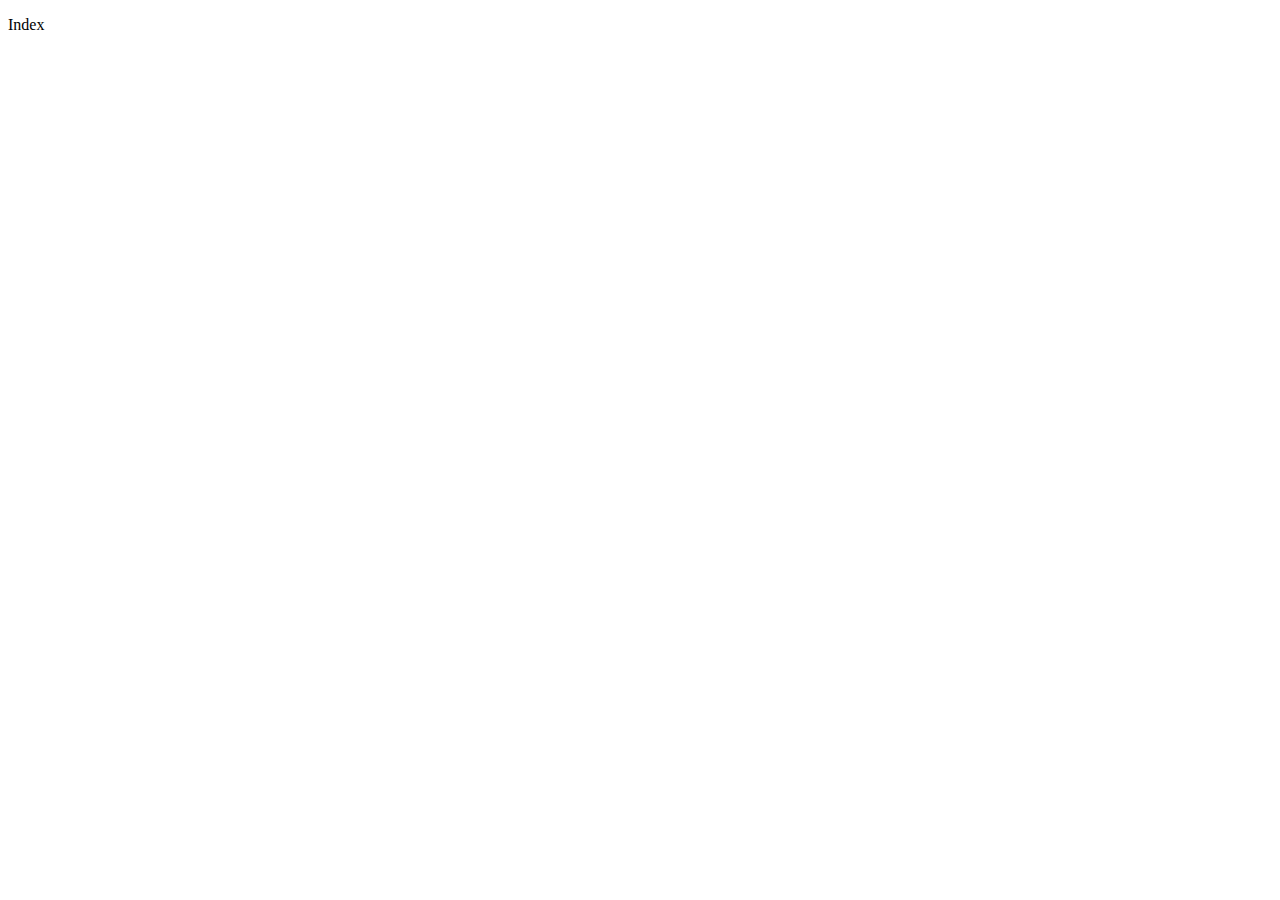
==== index.html @ 98e4eb8d "Corrección index" ====
<!DOCTYPE html>
<html lang="en">
<head>
    <meta charset="UTF-8">
    <meta http-equiv="X-UA-Compatible" content="IE=edge">
    <meta name="viewport" content="width=device-width, initial-scale=1.0">
    <title>Document</title>
</head>
<body>
    
<p>Index</p>



</body>
</html>
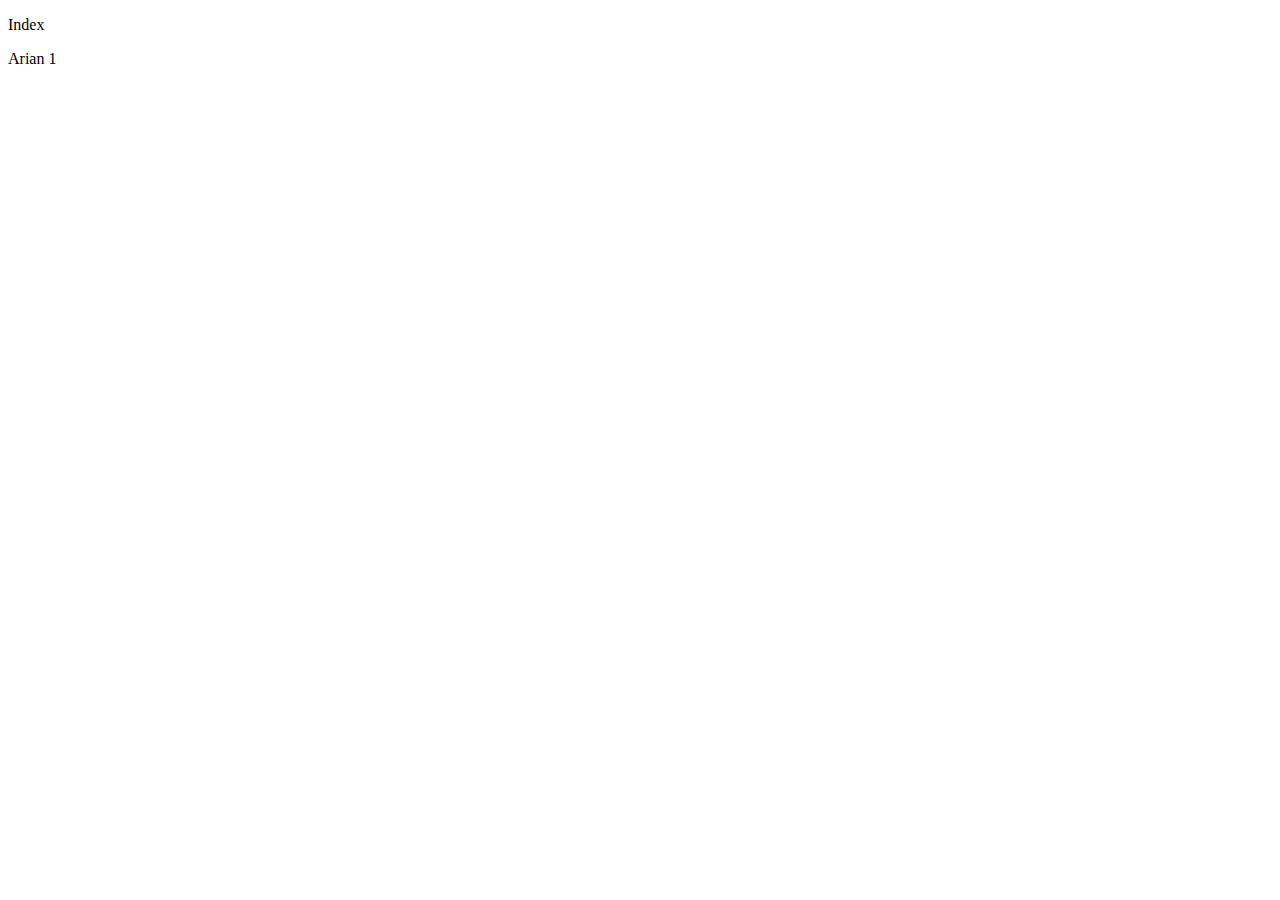
==== commit 38acabcf: "Arian 1" ====
--- a/index.html
+++ b/index.html
@@ -9,6 +9,7 @@
 <body>
     
 <p>Index</p>
+<p>Arian 1</p>
 
 
 
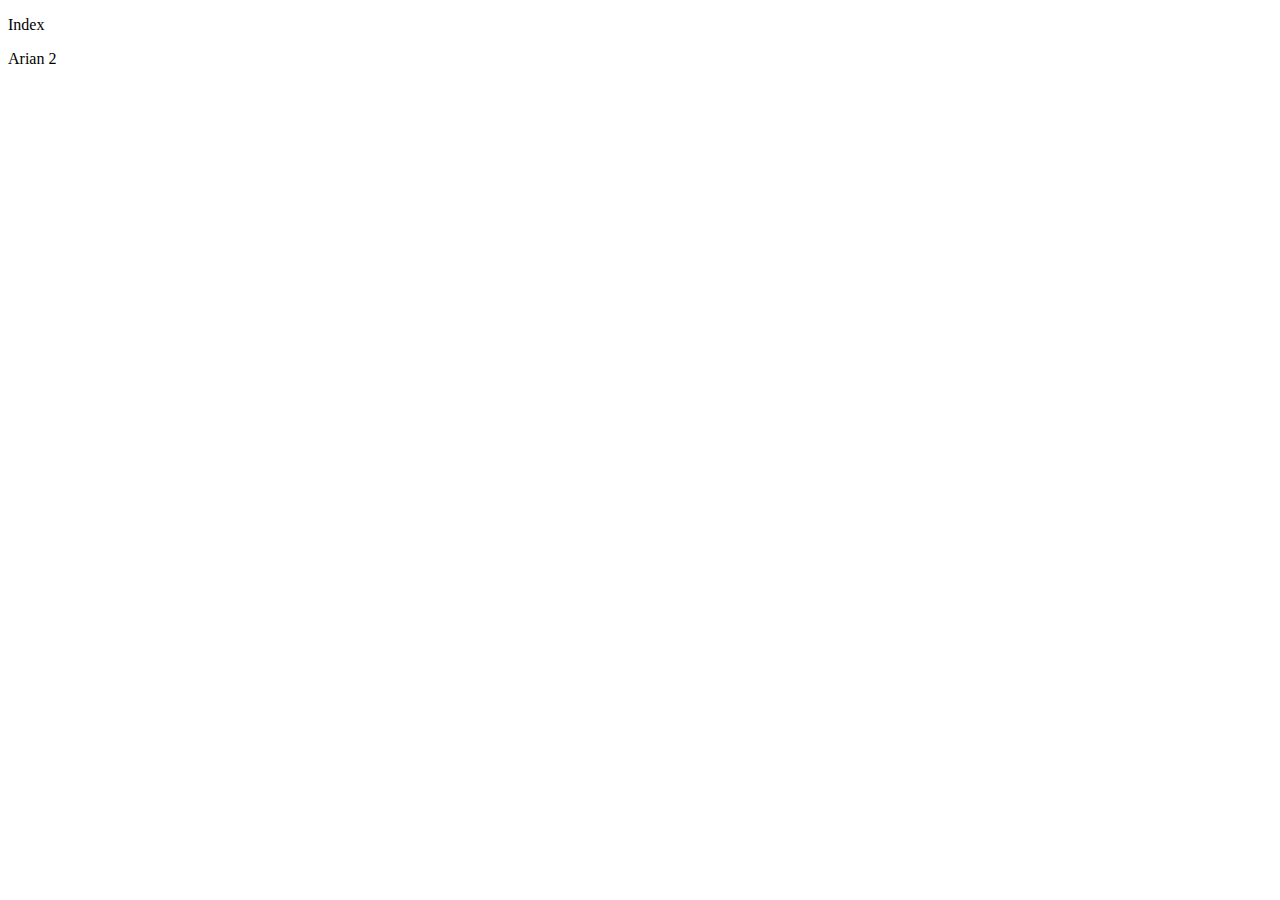
==== commit afa228a0: "Arian 2" ====
--- a/index.html
+++ b/index.html
@@ -9,7 +9,7 @@
 <body>
     
 <p>Index</p>
-<p>Arian 1</p>
+<p>Arian 2</p>
 
 
 
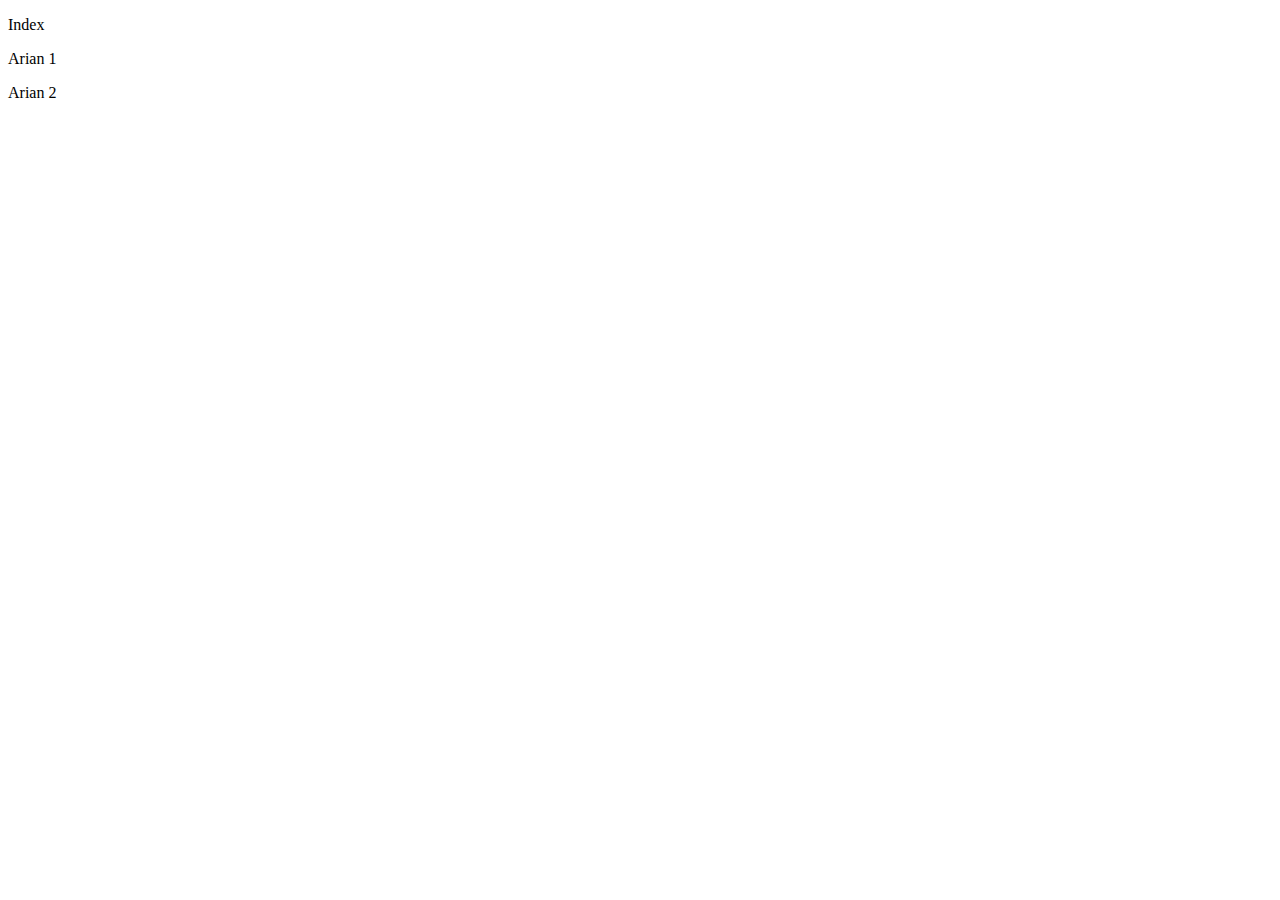
==== commit ca25556c: "Conflicto Arian 2 resuelto" ====
--- a/index.html
+++ b/index.html
@@ -9,7 +9,9 @@
 <body>
     
 <p>Index</p>
+<p>Arian 1</p>
 <p>Arian 2</p>
+
 
 
 
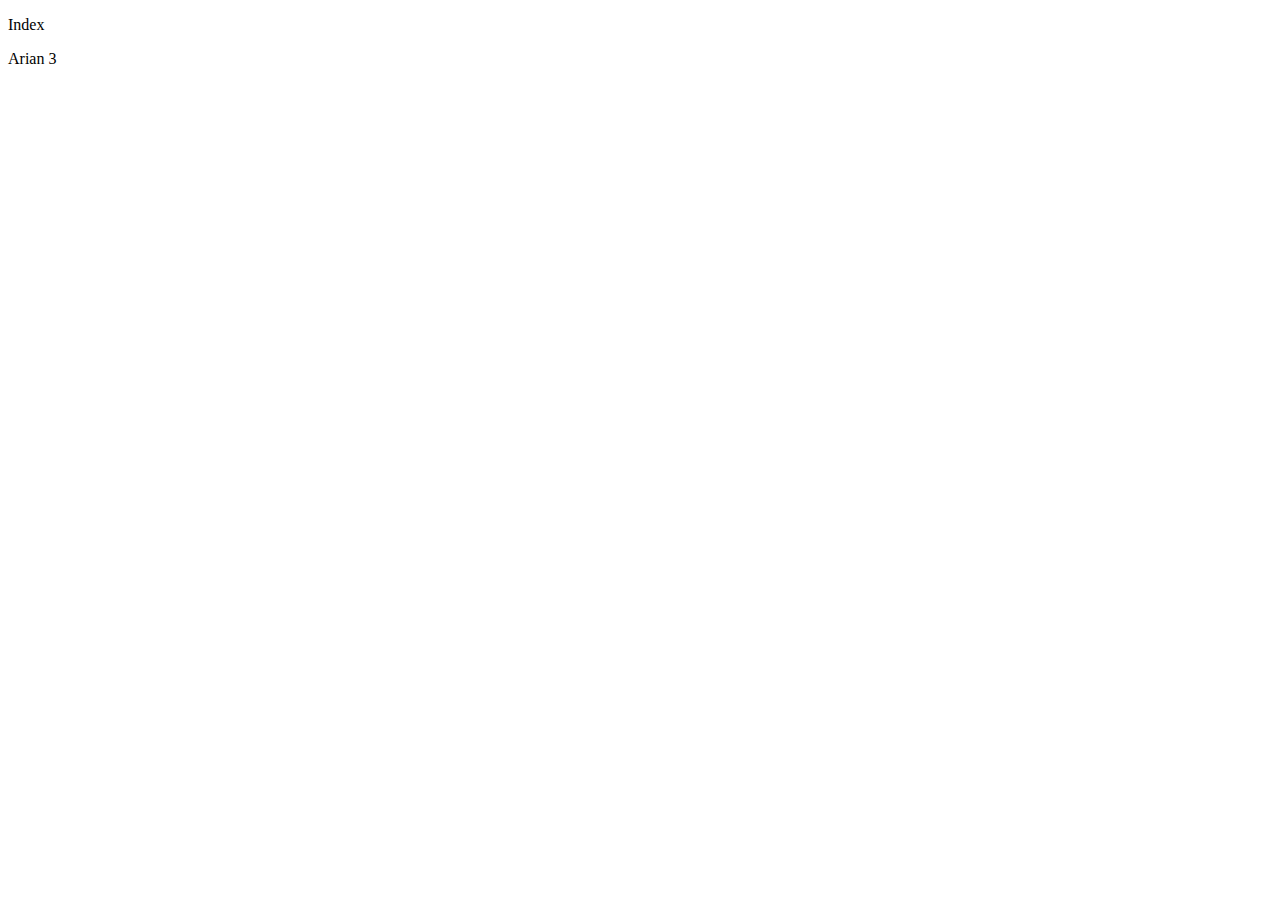
==== commit fdb52370: "Arian 3" ====
--- a/index.html
+++ b/index.html
@@ -9,9 +9,7 @@
 <body>
     
 <p>Index</p>
-<p>Arian 1</p>
-<p>Arian 2</p>
-
+<p>Arian 3</p>
 
 
 
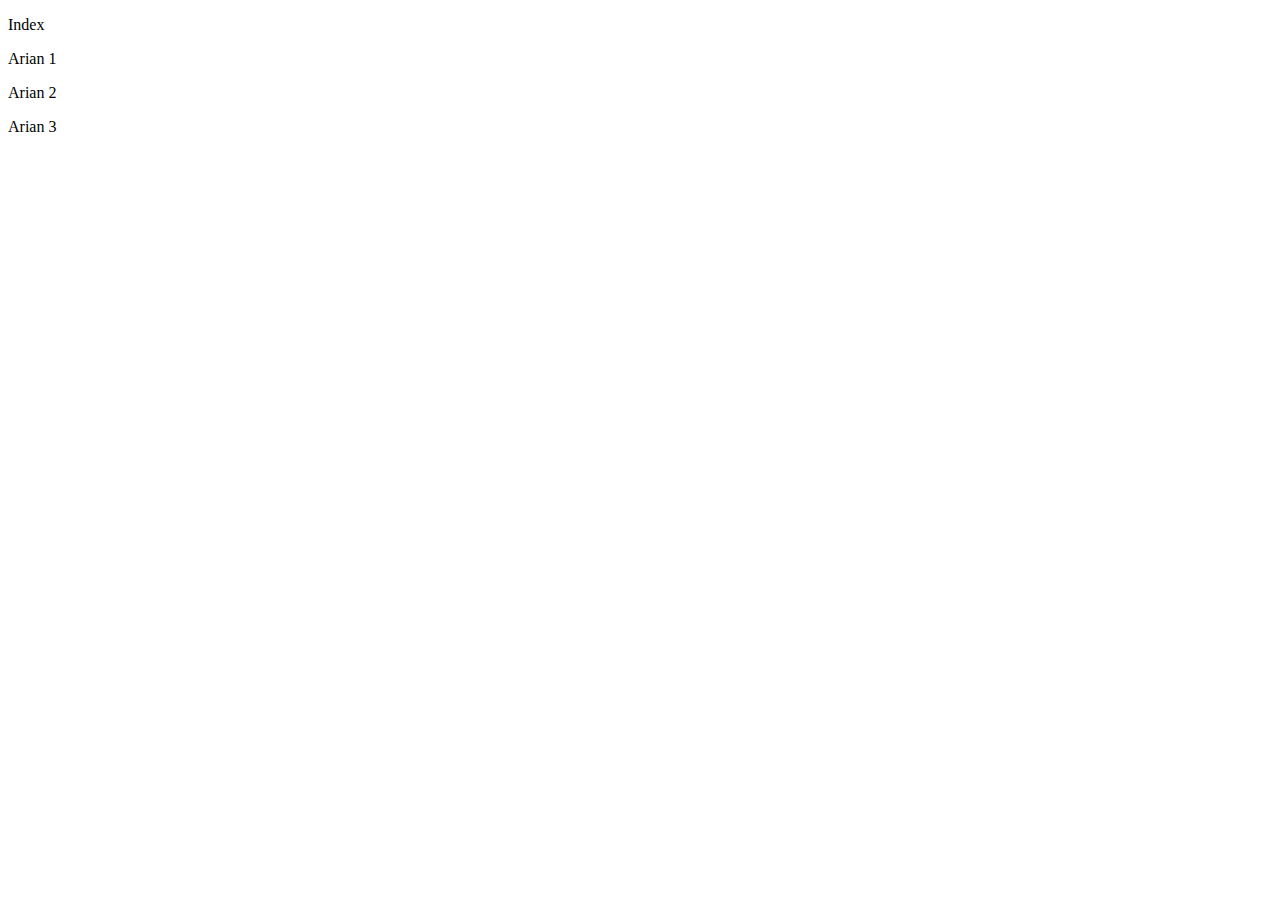
==== commit 62d2e2cf: "Conflicto Arian 3 resuelto" ====
--- a/index.html
+++ b/index.html
@@ -9,7 +9,13 @@
 <body>
     
 <p>Index</p>
+<p>Arian 1</p>
+<p>Arian 2</p>
 <p>Arian 3</p>
+
+
+
+
 
 
 
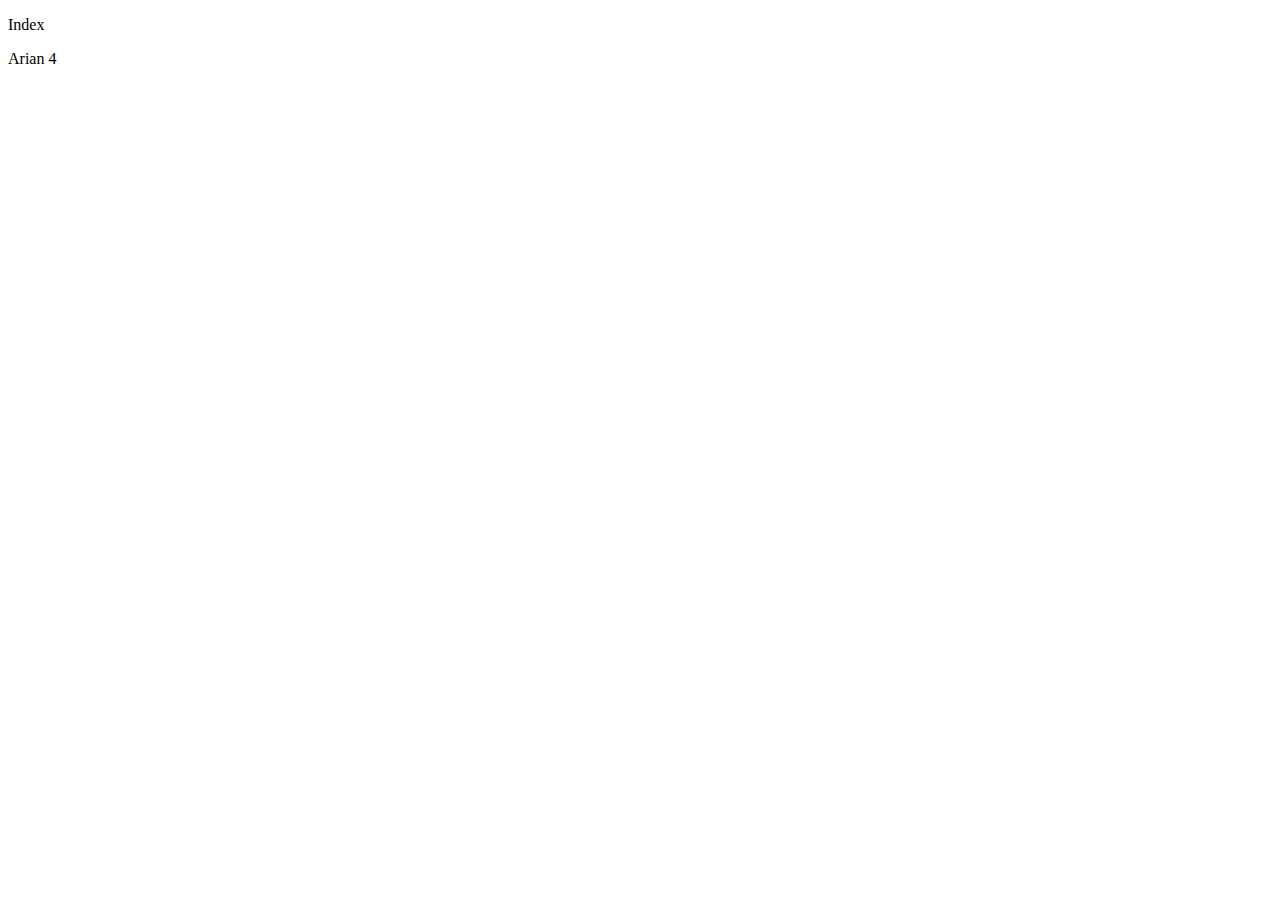
==== commit b263c0d8: "Arian 4" ====
--- a/index.html
+++ b/index.html
@@ -9,14 +9,7 @@
 <body>
     
 <p>Index</p>
-<p>Arian 1</p>
-<p>Arian 2</p>
-<p>Arian 3</p>
-
-
-
-
-
+<p>Arian 4</p>
 
 
 </body>
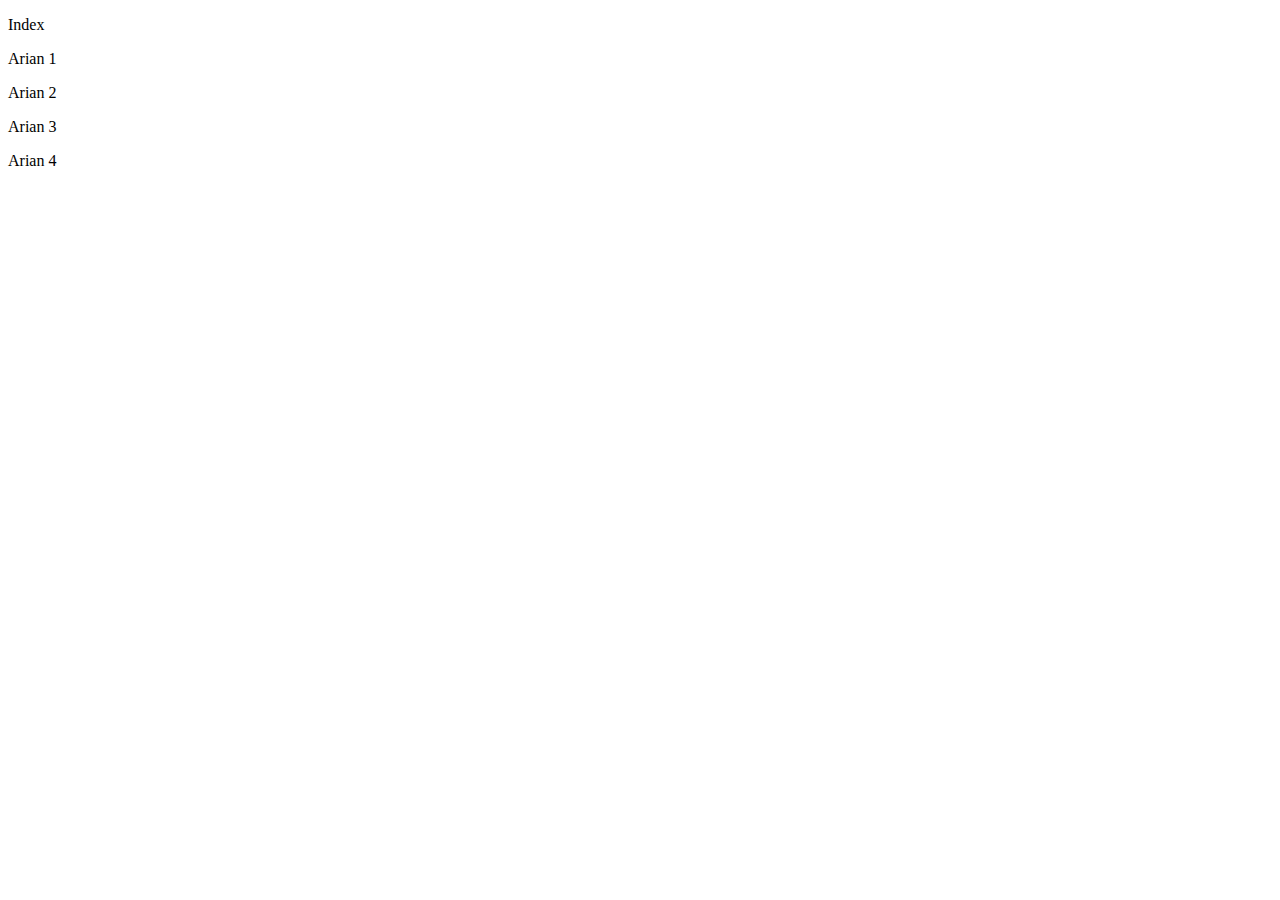
==== commit 6abbbcbd: "Conflicto Arian 4 resuelto" ====
--- a/index.html
+++ b/index.html
@@ -9,7 +9,18 @@
 <body>
     
 <p>Index</p>
+<p>Arian 1</p>
+<p>Arian 2</p>
+<p>Arian 3</p>
 <p>Arian 4</p>
+
+
+
+
+
+
+
+
 
 
 </body>
